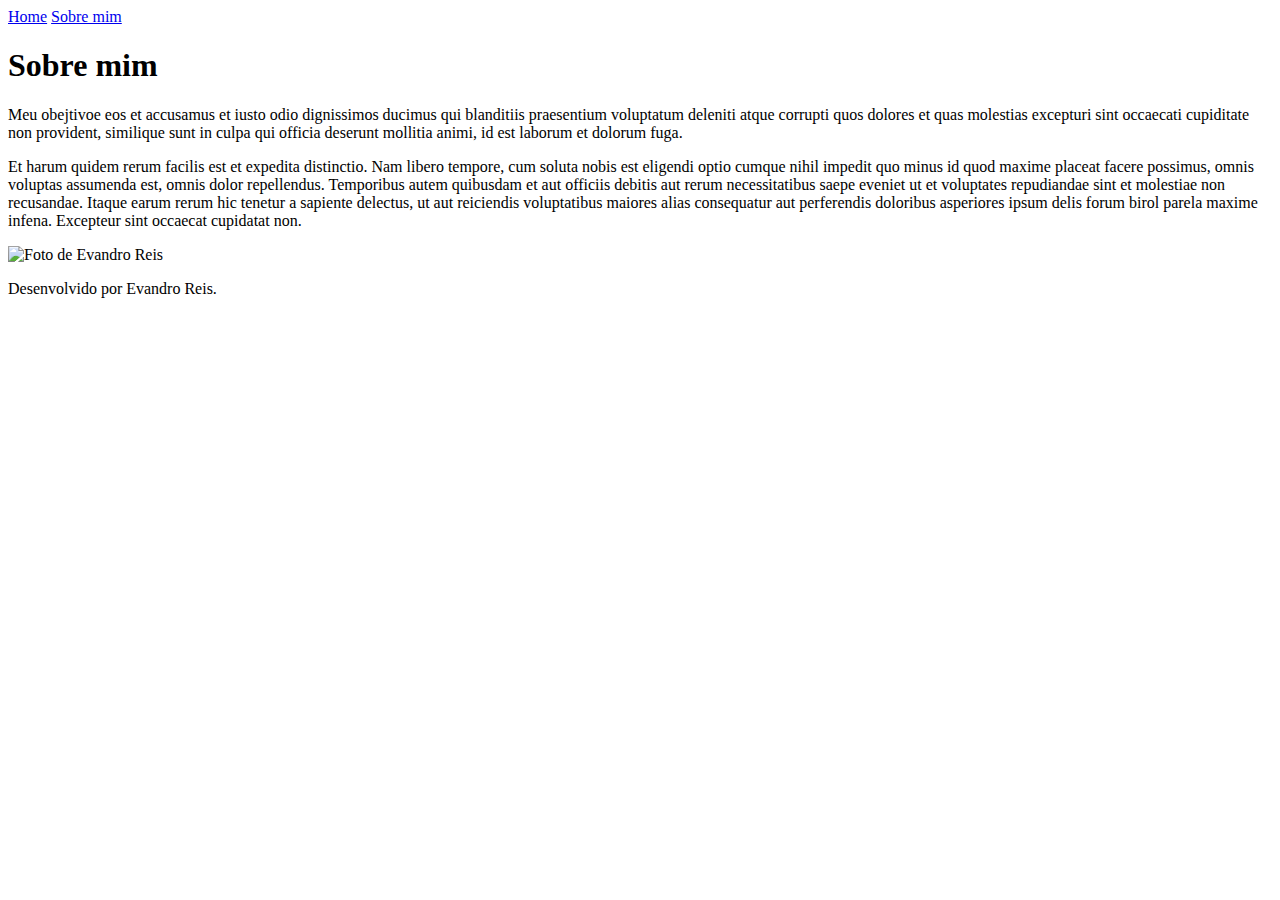
==== about.html @ 6a63d0ad "ALterndo p about" ====
<!DOCTYPE html>
<html lang="pt-br">

<head>
    <meta charset="UTF-8">
    <meta http-equiv="X-UA-Compatible" content="IE=edge">
    <meta name="viewport" content="width=device-width, initial-scale=1.0">
    <title>Sobre mim</title>
    <link rel="stylesheet" href="./styles/style.css">
</head>

<body>
    <header class="cabecalho">
        <nav class="cabecalho__menu">
            <a class="cabecalho__menu__link" href="index.html">Home</a>
            <a class="cabecalho__menu__link" href="about.html">Sobre mim</a>
        </nav>
    </header>

    <main class="apresentacao">
        <section class="apresentacao__conteudo">
            <h1 class="apresentacao__conteudo__titulo">Sobre mim</h1>
            <p class="apresentacao__conteudo__texto">Meu obejtivoe eos et accusamus et iusto odio dignissimos ducimus qui blanditiis praesentium voluptatum deleniti
                atque corrupti quos dolores et quas molestias excepturi sint occaecati cupiditate non provident,
                similique sunt in culpa qui officia deserunt mollitia animi, id est laborum et dolorum fuga.
            </p>
            <p class="apresentacao__conteudo__texto">
                Et harum quidem rerum facilis est et expedita distinctio. Nam libero tempore, cum soluta nobis est
                eligendi optio cumque nihil impedit quo minus id quod maxime placeat facere possimus, omnis voluptas
                assumenda est, omnis dolor repellendus. Temporibus autem quibusdam et aut officiis debitis aut rerum
                necessitatibus saepe eveniet ut et voluptates repudiandae sint et molestiae non recusandae. Itaque earum
                rerum hic tenetur a sapiente delectus, ut aut reiciendis voluptatibus maiores alias consequatur aut
                perferendis doloribus asperiores ipsum delis forum birol parela maxime infena. Excepteur sint occaecat
                cupidatat non.</p>
        </section>
        <img class="apresentacao__imagem" src="./assets/linkedin7.png" alt="Foto de Evandro Reis">
    </main>

    <footer class="rodape">
        <p>Desenvolvido por Evandro Reis.</p>
    </footer>
</body>

</html>
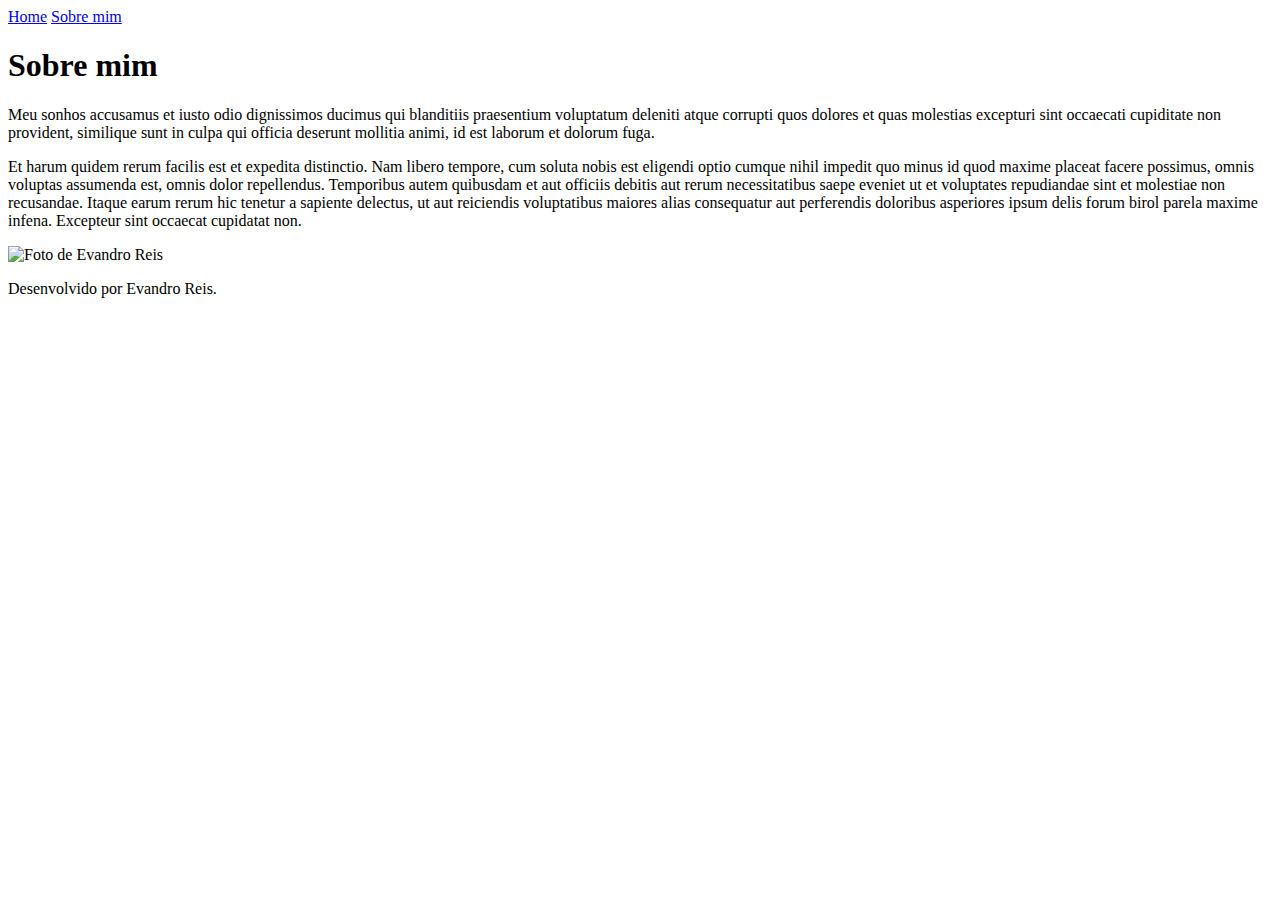
==== commit 22d7191d: "melhorando paragrafo about" ====
--- a/about.html
+++ b/about.html
@@ -20,7 +20,7 @@
     <main class="apresentacao">
         <section class="apresentacao__conteudo">
             <h1 class="apresentacao__conteudo__titulo">Sobre mim</h1>
-            <p class="apresentacao__conteudo__texto">Meu obejtivoe eos et accusamus et iusto odio dignissimos ducimus qui blanditiis praesentium voluptatum deleniti
+            <p class="apresentacao__conteudo__texto">Meu sonhos accusamus et iusto odio dignissimos ducimus qui blanditiis praesentium voluptatum deleniti
                 atque corrupti quos dolores et quas molestias excepturi sint occaecati cupiditate non provident,
                 similique sunt in culpa qui officia deserunt mollitia animi, id est laborum et dolorum fuga.
             </p>
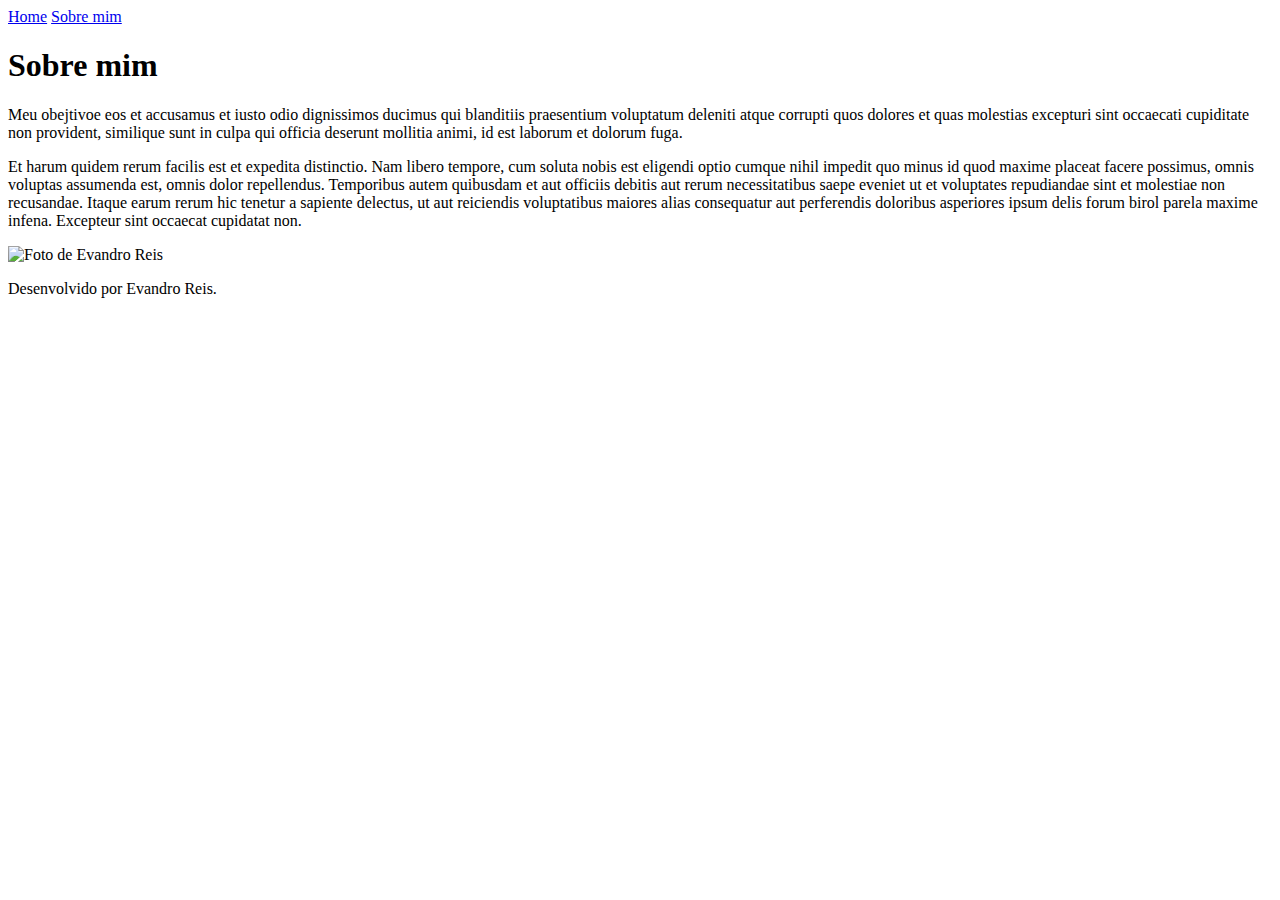
==== commit 641bfc2c: "Novo Projeto" ====
--- a/about.html
+++ b/about.html
@@ -20,7 +20,7 @@
     <main class="apresentacao">
         <section class="apresentacao__conteudo">
             <h1 class="apresentacao__conteudo__titulo">Sobre mim</h1>
-            <p class="apresentacao__conteudo__texto">Meu sonhos accusamus et iusto odio dignissimos ducimus qui blanditiis praesentium voluptatum deleniti
+            <p class="apresentacao__conteudo__texto">Meu obejtivoe eos et accusamus et iusto odio dignissimos ducimus qui blanditiis praesentium voluptatum deleniti
                 atque corrupti quos dolores et quas molestias excepturi sint occaecati cupiditate non provident,
                 similique sunt in culpa qui officia deserunt mollitia animi, id est laborum et dolorum fuga.
             </p>
